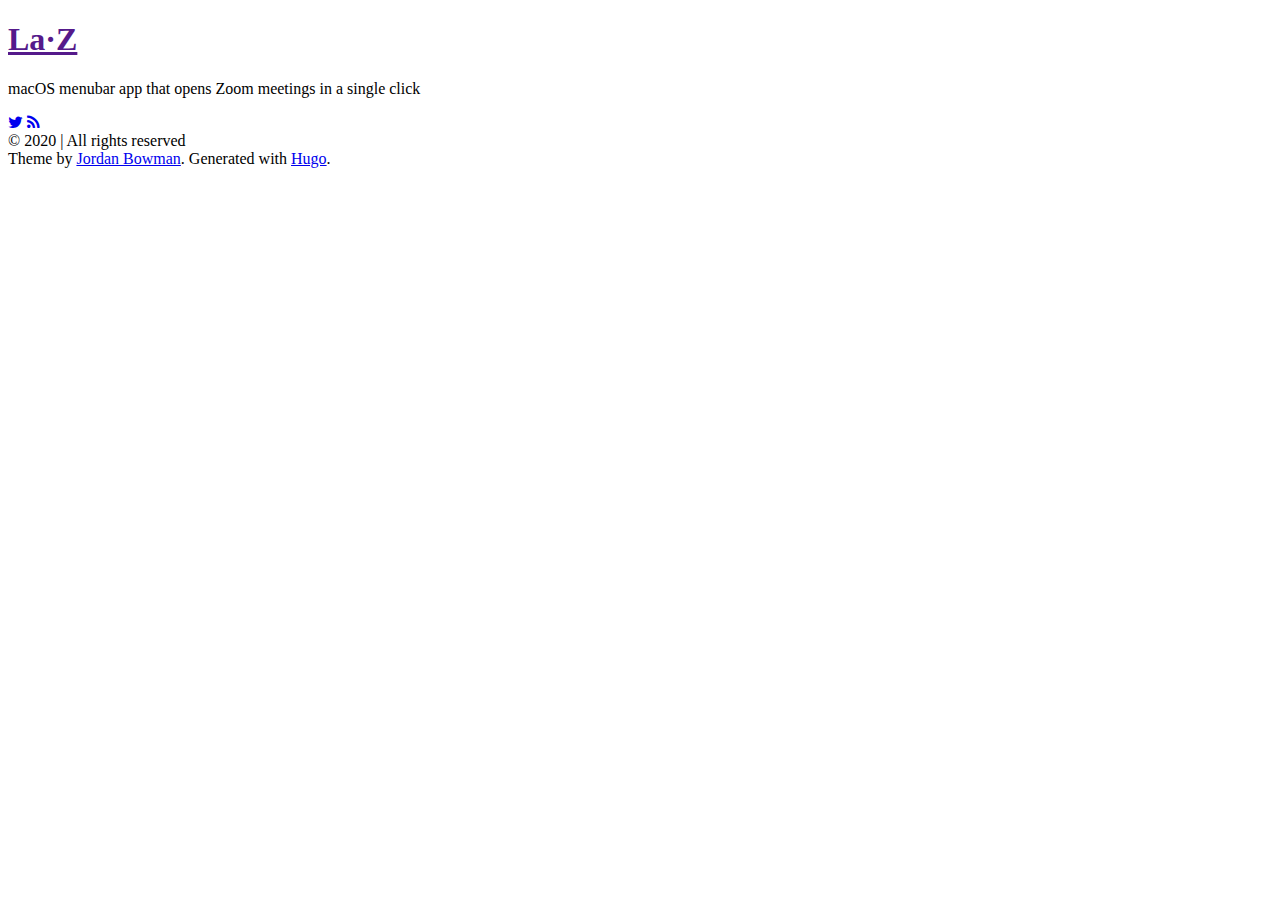
==== categories/index.html @ 052b0733 "deploy: 5e38766fe741cb90e484c48c6b1431ebd7a675f7" ====
<!DOCTYPE html>
<!--[if lt IE 7]><html class="no-js lt-ie9 lt-ie8 lt-ie7"> <![endif]-->
<!--[if IE 7]><html class="no-js lt-ie9 lt-ie8"> <![endif]-->
<!--[if IE 8]><html class="no-js lt-ie9"> <![endif]-->
<!--[if gt IE 8]><!--><html class="no-js" prefix="og: http://ogp.me/ns#" xmlns:og="http://ogp.me/ns#"><!--<![endif]-->

    <head>
                <meta charset="utf-8">
        <meta http-equiv="X-UA-Compatible" content="IE=edge">
        <meta name="description" content="macOS menubar app that opens Zoom meetings in a single click">
        <meta name="viewport" content="width=device-width, initial-scale=1.0, minimum-scale=1.0, maximum-scale=1.0" />
        <meta name="mobile-web-app-capable" content="yes">
        <meta name="apple-mobile-web-app-capable" content="yes">
        <meta name="apple-mobile-web-app-status-bar-style" content="black">
        <meta name="author" content="">
  
	
        <meta name="twitter:card" content="summary">
        <meta name="twitter:site" content="@dacort">
        <meta name="twitter:creator" content="@dacort">
        <meta name="twitter:domain" content="">
	
        <meta property="og:site_name" content="La·Z">
        <meta property="og:title" content="La·Z">
        <meta property="og:url" content="/categories/">
        <meta property="og:description" content="macOS menubar app that opens Zoom meetings in a single click">
    
        <meta property="og:type" content="website" />
    
        <meta name="generator" content="Hugo 0.69.1" />
        <title>Categories &middot; La·Z</title>
        <link rel="canonical" href="" />
        <link rel="alternate" type="application/rss+xml" title="RSS" href="/categories/index.xml">
        <link rel="stylesheet" type="text/css" href="css/main.css"/>
        <link href="//fonts.googleapis.com/css?family=Source+Sans+Pro:300|Montserrat:700" rel="stylesheet" type="text/css">
        <link href="//netdna.bootstrapcdn.com/font-awesome/4.0.3/css/font-awesome.css" rel="stylesheet">
        <script src="//code.jquery.com/jquery-1.10.2.min.js"></script>
    </head>

<body>
<!--[if lt IE 7]><p class="browsehappy">You are using an <strong>outdated</strong> browser. Please <a href="http://browsehappy.com/">upgrade your browser</a> or <a href="http://www.google.com/chrome/‎">install Google Chrome</a> to experience this site.</p><![endif]-->

    <header id="site-header">
        <div class="container">
            <a href="" alt="La·Z"><h1 class="blog-title heading">La·Z</h1></a>
            <p class="blog-description">macOS menubar app that opens Zoom meetings in a single click</p>
        </div>
    </header>
<main class="content" role="main">
	<div class="container">
	
	
	</div>
</main>
    <footer id="site-footer">
        <div class="container">
          
          
            <a href="https://www.twitter.com/dacort" title="Twitter" target="_blank"><span class="tooltip"><i class="fa fa-twitter"></i></span></a>
          
          
          
          <a href="index.xml" title="Get the RSS feed"><span class="tooltip"><i class="fa fa-rss"></i></span></a>
          <section>&copy; <a href=""></a> 2020 | All rights reserved</section>
          <section>Theme by <a href="http://www.jrdnbwmn.com">Jordan Bowman</a>. Generated with <a href="http://gohugo.io/">Hugo</a>.</section>
        </div>
        
    </footer>

    <script type="text/javascript" src="js/fittext.js"></script>
    <script type="text/javascript">
      $(".heading").fitText();
    </script>


</body>
</html>
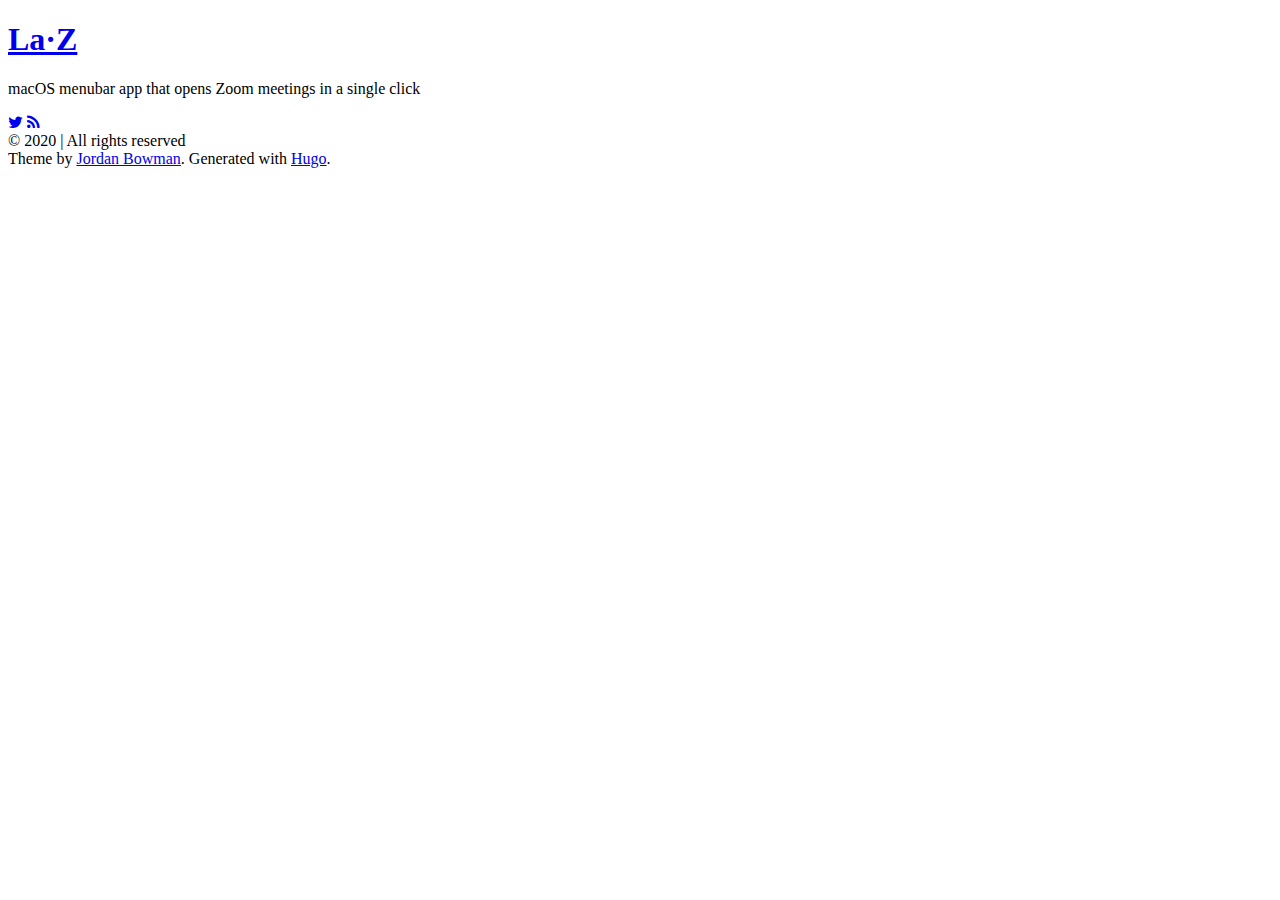
==== commit 7ae6832b: "deploy: 7b8f5eb21bb875f3a7001d96332f885c9fcf7421" ====
--- a/categories/index.html
+++ b/categories/index.html
@@ -18,20 +18,27 @@
         <meta name="twitter:card" content="summary">
         <meta name="twitter:site" content="@dacort">
         <meta name="twitter:creator" content="@dacort">
-        <meta name="twitter:domain" content="">
-	
+        <meta name="twitter:domain" content="https://laz.click/">
+    
+    
+        <meta name="twitter:card" content="summary_large_image"/>
+        <meta name="twitter:image" content="https://laz.click/images/calendar.png"/>
+    
         <meta property="og:site_name" content="La·Z">
         <meta property="og:title" content="La·Z">
-        <meta property="og:url" content="/categories/">
+        <meta property="og:url" content="https://laz.click/categories/">
         <meta property="og:description" content="macOS menubar app that opens Zoom meetings in a single click">
+        
+        <meta property="og:image" content="https://laz.click/images/calendar.png"/>
+        
     
         <meta property="og:type" content="website" />
     
         <meta name="generator" content="Hugo 0.69.1" />
         <title>Categories &middot; La·Z</title>
-        <link rel="canonical" href="" />
-        <link rel="alternate" type="application/rss+xml" title="RSS" href="/categories/index.xml">
-        <link rel="stylesheet" type="text/css" href="css/main.css"/>
+        <link rel="canonical" href="https://laz.click/" />
+        <link rel="alternate" type="application/rss+xml" title="RSS" href="https://laz.click/categories/index.xml">
+        <link rel="stylesheet" type="text/css" href="https://laz.click/css/main.css"/>
         <link href="//fonts.googleapis.com/css?family=Source+Sans+Pro:300|Montserrat:700" rel="stylesheet" type="text/css">
         <link href="//netdna.bootstrapcdn.com/font-awesome/4.0.3/css/font-awesome.css" rel="stylesheet">
         <script src="//code.jquery.com/jquery-1.10.2.min.js"></script>
@@ -42,7 +49,7 @@
 
     <header id="site-header">
         <div class="container">
-            <a href="" alt="La·Z"><h1 class="blog-title heading">La·Z</h1></a>
+            <a href="https://laz.click/" alt="La·Z"><h1 class="blog-title heading">La·Z</h1></a>
             <p class="blog-description">macOS menubar app that opens Zoom meetings in a single click</p>
         </div>
     </header>
@@ -60,14 +67,14 @@
           
           
           
-          <a href="index.xml" title="Get the RSS feed"><span class="tooltip"><i class="fa fa-rss"></i></span></a>
-          <section>&copy; <a href=""></a> 2020 | All rights reserved</section>
+          <a href="https://laz.click/index.xml" title="Get the RSS feed"><span class="tooltip"><i class="fa fa-rss"></i></span></a>
+          <section>&copy; <a href="https://laz.click/"></a> 2020 | All rights reserved</section>
           <section>Theme by <a href="http://www.jrdnbwmn.com">Jordan Bowman</a>. Generated with <a href="http://gohugo.io/">Hugo</a>.</section>
         </div>
         
     </footer>
 
-    <script type="text/javascript" src="js/fittext.js"></script>
+    <script type="text/javascript" src="https://laz.click/js/fittext.js"></script>
     <script type="text/javascript">
       $(".heading").fitText();
     </script>
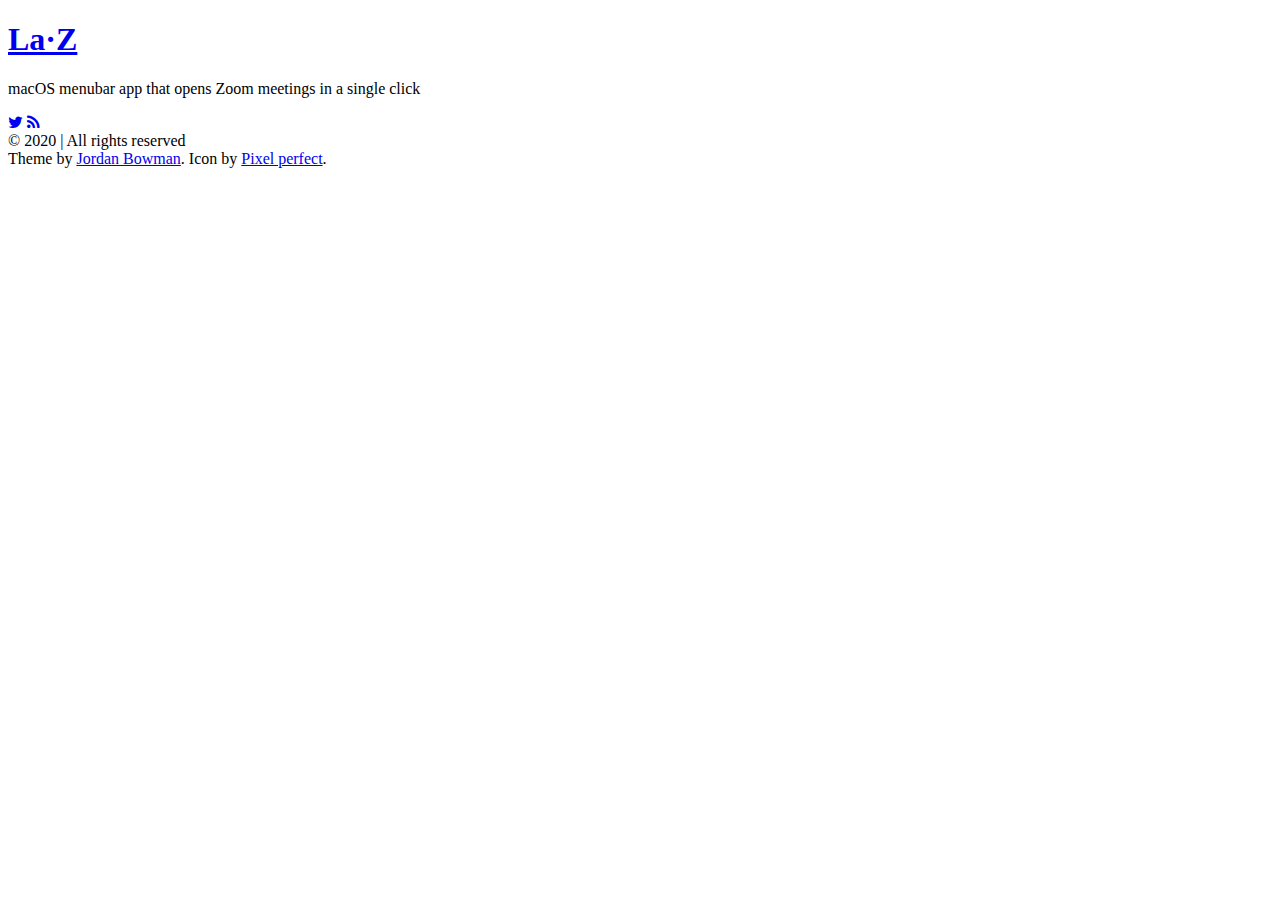
==== commit 60a8cf5c: "deploy: dc3141f973076b134278639d29627d8ef028faab" ====
--- a/categories/index.html
+++ b/categories/index.html
@@ -21,15 +21,14 @@
         <meta name="twitter:domain" content="https://laz.click/">
     
     
-        <meta name="twitter:card" content="summary_large_image"/>
-        <meta name="twitter:image" content="https://laz.click/images/calendar.png"/>
+        <meta name="twitter:image" content="https://laz.click/images/videocall.png"/>
     
         <meta property="og:site_name" content="La·Z">
         <meta property="og:title" content="La·Z">
         <meta property="og:url" content="https://laz.click/categories/">
         <meta property="og:description" content="macOS menubar app that opens Zoom meetings in a single click">
         
-        <meta property="og:image" content="https://laz.click/images/calendar.png"/>
+        <meta property="og:image" content="https://laz.click/images/videocall.png"/>
         
     
         <meta property="og:type" content="website" />
@@ -69,7 +68,7 @@
           
           <a href="https://laz.click/index.xml" title="Get the RSS feed"><span class="tooltip"><i class="fa fa-rss"></i></span></a>
           <section>&copy; <a href="https://laz.click/"></a> 2020 | All rights reserved</section>
-          <section>Theme by <a href="http://www.jrdnbwmn.com">Jordan Bowman</a>. Generated with <a href="http://gohugo.io/">Hugo</a>.</section>
+          <section>Theme by <a href="http://www.jrdnbwmn.com">Jordan Bowman</a>. Icon by <a href="https://www.flaticon.com/authors/pixel-perfect" title="Pixel perfect">Pixel perfect</a>.</section>
         </div>
         
     </footer>
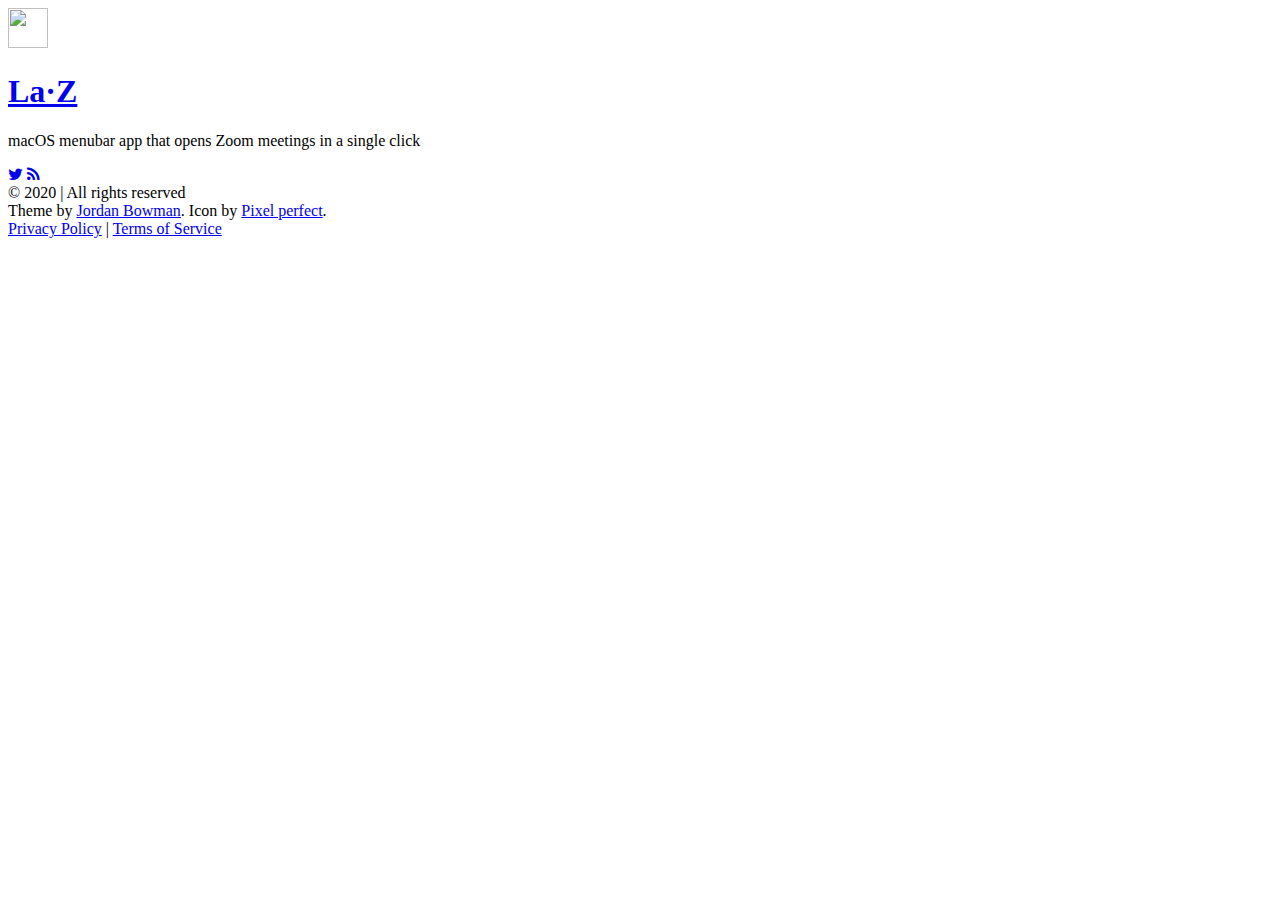
==== commit 765b401b: "deploy: ade91f5230a8650dfcea36fa137c6bad32fd748b" ====
--- a/categories/index.html
+++ b/categories/index.html
@@ -48,6 +48,7 @@
 
     <header id="site-header">
         <div class="container">
+             <img src="https://laz.click/images/videocall.png" width=40 height=40 /> 
             <a href="https://laz.click/" alt="La·Z"><h1 class="blog-title heading">La·Z</h1></a>
             <p class="blog-description">macOS menubar app that opens Zoom meetings in a single click</p>
         </div>
@@ -69,6 +70,7 @@
           <a href="https://laz.click/index.xml" title="Get the RSS feed"><span class="tooltip"><i class="fa fa-rss"></i></span></a>
           <section>&copy; <a href="https://laz.click/"></a> 2020 | All rights reserved</section>
           <section>Theme by <a href="http://www.jrdnbwmn.com">Jordan Bowman</a>. Icon by <a href="https://www.flaticon.com/authors/pixel-perfect" title="Pixel perfect">Pixel perfect</a>.</section>
+          <section><a href="/privacy">Privacy Policy</a> | <a href="/terms">Terms of Service</a></section>
         </div>
         
     </footer>
